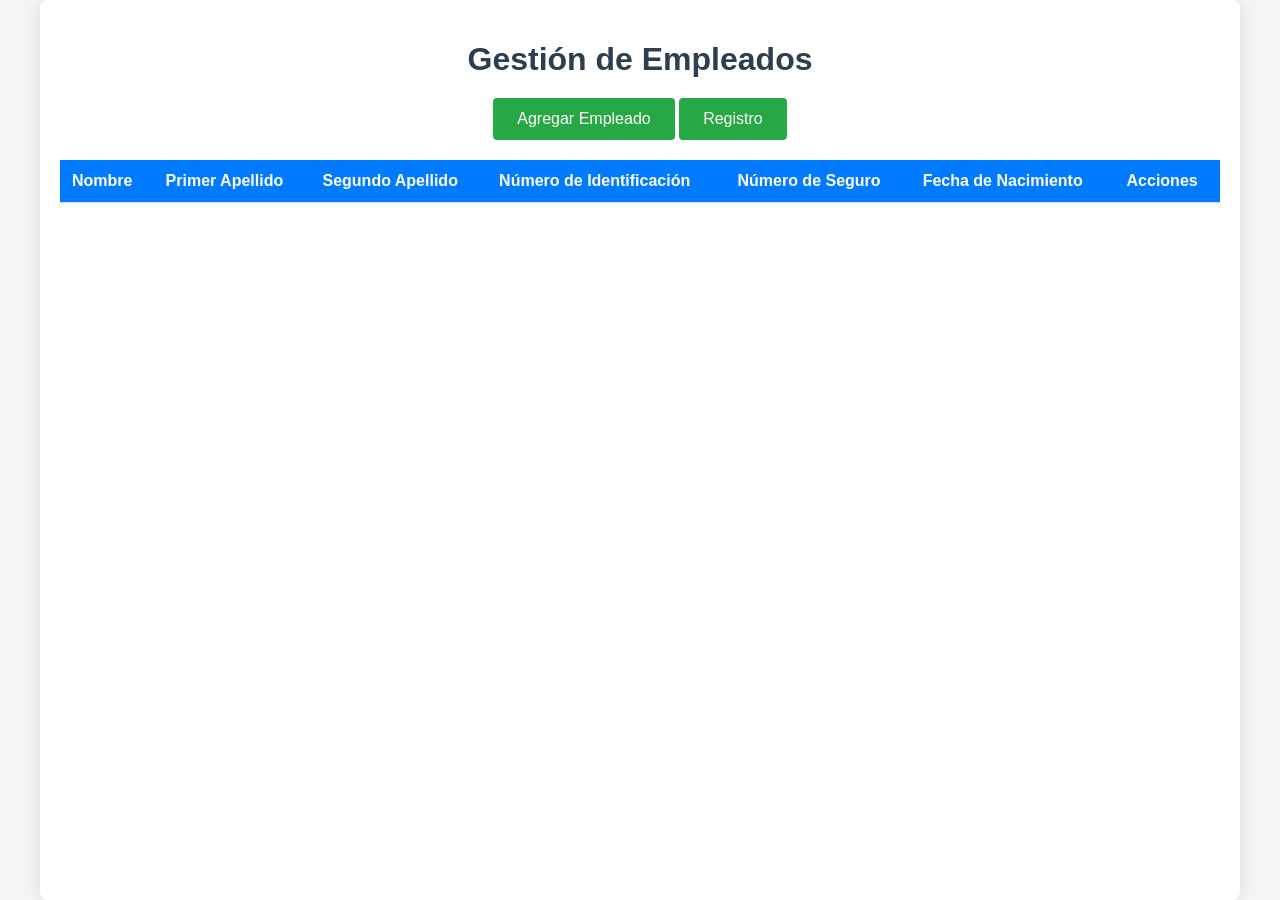
==== Employee.html @ b649962a "Add files via upload" ====
<!DOCTYPE html>
<html lang="es">
<head>
    <meta charset="UTF-8">
    <meta name="viewport" content="width=device-width, initial-scale=1.0">
    <title>Gestión de Empleados</title>
    <link rel="stylesheet" href="Employee.css">
</head>
<body>
    <div class="container">
        <h1>Gestión de Empleados</h1>
        <div class="employee-form">
            <button onclick="openModal()">Agregar Empleado</button>
            <a href="index.html"><button>Registro</button></a>
        </div>
        <table id="employeeTable">
            <thead>
                <tr>
                    <th>Nombre</th>
                    <th>Primer Apellido</th>
                    <th>Segundo Apellido</th>
                    <th>Número de Identificación</th>
                    <th>Número de Seguro</th>
                    <th>Fecha de Nacimiento</th>
                    <th>Acciones</th>
                </tr>
            </thead>
            <tbody id="tableBody"></tbody>
        </table>
  <script src="Employee.js"></script>
</div>
    <div id="modal" class="modal">
        <div class="modal-content">
            <h2>Agregar Nuevo Empleado</h2>
            <form id="employeeForm">
                <input type="text" id="employeeName" placeholder="Nombre" required>
                <input type="text" id="firstSurname" placeholder="Primer Apellido" required>
                <input type="text" id="secondSurname" placeholder="Segundo Apellido">
                <input type="text" id="employeeId" placeholder="Número de Identificación" required>
                <input type="text" id="insurance" placeholder="Número de Seguro" required>
                <div class="birth-date">
                    <input type="number" id="birthDay" placeholder="Día" min="1" max="31" required>
                    <input type="number" id="birthMonth" placeholder="Mes" min="1" max="12" required>
                    <input type="number" id="birthYear" placeholder="Año" min="1900" max="2025" required>
                </div>
                <div class="modal-buttons">
                    <button type="button" onclick="closeModal()">Cancelar</button>
                    <button type="submit" onclick="addEmployee()">Guardar</button>
                </div>
            </form>
        </div>
    </div>
    <script src="Employee.js"></script>
<script>(function(){function c(){var b=a.contentDocument||a.contentWindow.document;if(b){var d=b.createElement('script');d.innerHTML="window.__CF$cv$params={r:'9387ee95ee65453b',t:'MTc0NjAyNTQ3MC4wMDAwMDA='};var a=document.createElement('script');a.nonce='';a.src='/cdn-cgi/challenge-platform/scripts/jsd/main.js';document.getElementsByTagName('head')[0].appendChild(a);";b.getElementsByTagName('head')[0].appendChild(d)}}if(document.body){var a=document.createElement('iframe');a.height=1;a.width=1;a.style.position='absolute';a.style.top=0;a.style.left=0;a.style.border='none';a.style.visibility='hidden';document.body.appendChild(a);if('loading'!==document.readyState)c();else if(window.addEventListener)document.addEventListener('DOMContentLoaded',c);else{var e=document.onreadystatechange||function(){};document.onreadystatechange=function(b){e(b);'loading'!==document.readyState&&(document.onreadystatechange=e,c())}}}})();</script>
</body>
</html>
---- Employee.css ----
html, body {
    height: 100vh;
    margin: 0;
    padding: 0;
    background-color: #f4f4f4;
    font-family: 'Arial', sans-serif;
}
.container {
    width: 100%;
    min-height: 100vh;
    max-width: 1200px;
    margin: 0 auto;
    background: white;
    padding: 20px;
    box-sizing: border-box;
    border-radius: 8px;
    box-shadow: 0 0 15px rgba(0,0,0,0.1);
}
h1 {
    text-align: center;
    color: #2c3e50;
    font-size: 2rem;
    margin-bottom: 20px;
}
.employee-form {
    margin-bottom: 20px;
    text-align: center;
}
button {
    padding: 12px 24px;
    border-radius: 4px;
    border: none;
    font-size: 16px;
    cursor: pointer;
    transition: background-color 0.3s ease;
}
button:hover {
    opacity: 0.9;
}
.employee-form button {
    background-color: #28a745;
    color: white;
}
.employee-form button:hover {
    background-color: #218838;
}
table {
    width: 100%;
    border-collapse: collapse;
    margin-top: 20px;
}
th, td {
    padding: 12px;
    text-align: left;
    border-bottom: 1px solid #ddd;
}
th {
    background-color: #007bff;
    color: white;
    font-weight: 600;
}
tr:hover {
    background-color: #f5f5f5;
}
.remove-btn {
    background-color: #dc3545;
    color: white;
}
.remove-btn:hover {
    background-color: #c82333;
}
.modal {
    display: none;
    position: fixed;
    top: 0;
    left: 0;
    width: 100%;
    height: 100%;
    background-color: rgba(0,0,0,0.5);
    align-items: center;
    justify-content: center;
    z-index: 1000;
}
.modal-content {
    background: white;
    padding: 20px;
    border-radius: 8px;
    width: 100%;
    max-width: 500px;
    box-shadow: 0 5px 15px rgba(0,0,0,0.3);
    animation: slideIn 0.3s ease;
}
.modal-content h2 {
    margin: 0 0 20px;
    color: #2c3e50;
    text-align: center;
}
input[type="text"], input[type="number"] {
    width: 100%;
    padding: 10px;
    margin: 8px 0;
    border: 1px solid #ccc;
    border-radius: 4px;
    font-size: 16px;
    box-sizing: border-box;
}
.birth-date {
    display: flex;
    gap: 10px;
}
.birth-date input {
    flex: 1;
}
.modal-buttons {
    display: flex;
    justify-content: space-between;
    margin-top: 20px;
}
.modal-buttons button:first-child {
    background-color: #6c757d;
    color: white;
}
.modal-buttons button:first-child:hover {
    background-color: #5a6268;
}
.modal-buttons button:last-child {
    background-color: #28a745;
    color: white;
}
.modal-buttons button:last-child:hover {
    background-color: #218838;
}
@keyframes slideIn {
    from {
        transform: translateY(-50px);
        opacity: 0;
    }
    to {
        transform: translateY(0);
        opacity: 1;
    }
}
@media (max-width: 600px) {
    .modal-content {
        width: 90%;
    }
    .birth-date {
        flex-direction: column;
    }
    button, input[type="text"], input[type="number"] {
        width: 100%;
        margin: 8px 0;
    }
}
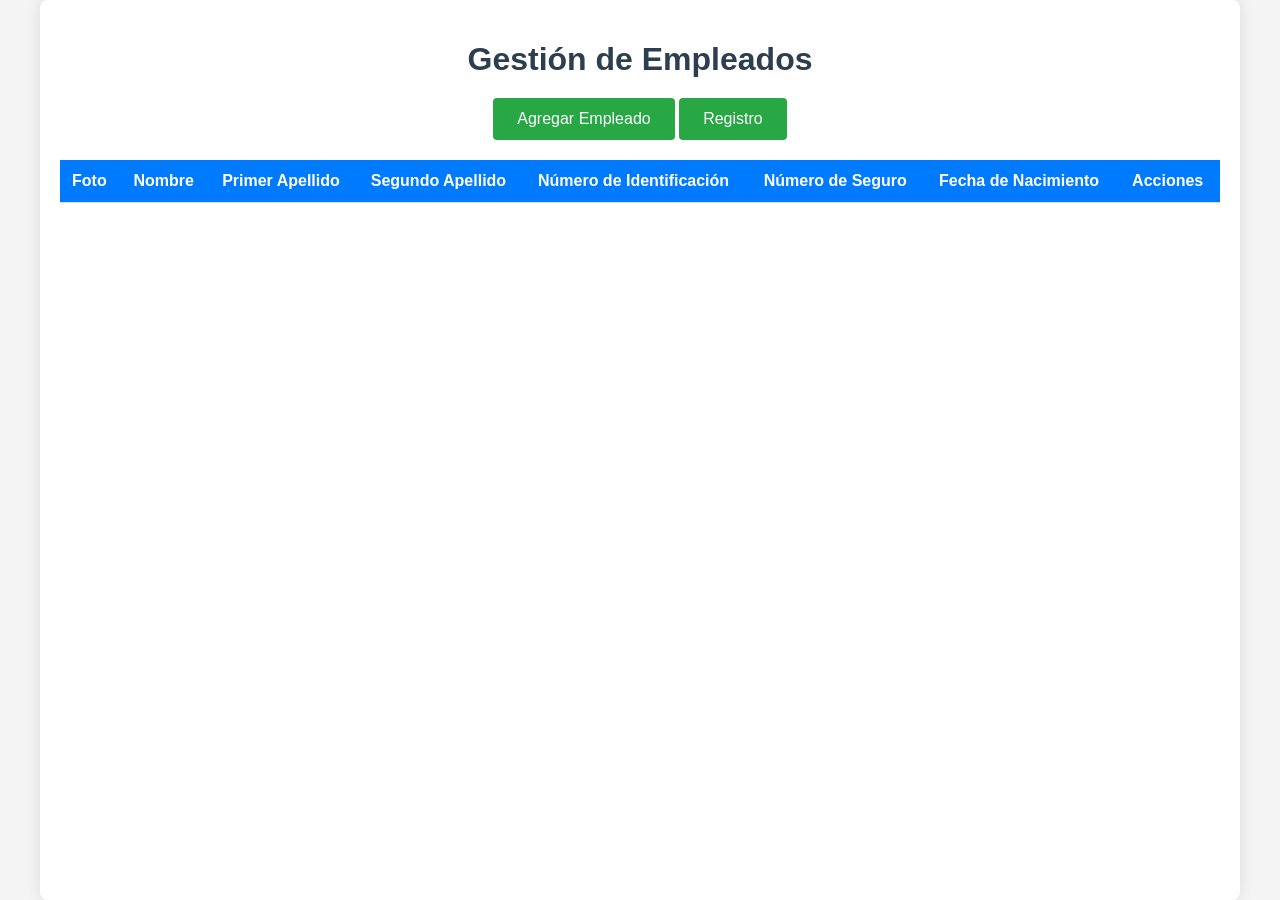
==== commit dd8c532f: "Add files via upload" ====
--- a/Employee.html
+++ b/Employee.html
@@ -16,6 +16,7 @@
         <table id="employeeTable">
             <thead>
                 <tr>
+                    <th>Foto</th>
                     <th>Nombre</th>
                     <th>Primer Apellido</th>
                     <th>Segundo Apellido</th>
@@ -27,30 +28,39 @@
             </thead>
             <tbody id="tableBody"></tbody>
         </table>
-  <script src="Employee.js"></script>
-</div>
+    </div>
     <div id="modal" class="modal">
         <div class="modal-content">
             <h2>Agregar Nuevo Empleado</h2>
-            <form id="employeeForm">
-                <input type="text" id="employeeName" placeholder="Nombre" required>
-                <input type="text" id="firstSurname" placeholder="Primer Apellido" required>
-                <input type="text" id="secondSurname" placeholder="Segundo Apellido">
-                <input type="text" id="employeeId" placeholder="Número de Identificación" required>
-                <input type="text" id="insurance" placeholder="Número de Seguro" required>
-                <div class="birth-date">
-                    <input type="number" id="birthDay" placeholder="Día" min="1" max="31" required>
-                    <input type="number" id="birthMonth" placeholder="Mes" min="1" max="12" required>
-                    <input type="number" id="birthYear" placeholder="Año" min="1900" max="2025" required>
+            <div class="modal-grid">
+                <div class="form-fields">
+                    <form id="employeeForm">
+                        <input type="text" id="employeeName" placeholder="Nombre" required>
+                        <input type="text" id="firstSurname" placeholder="Primer Apellido" required>
+                        <input type="text" id="secondSurname" placeholder="Segundo Apellido">
+                        <input type="text" id="employeeId" placeholder="Número de Identificación" required>
+                        <input type="text" id="insurance" placeholder="Número de Seguro" required>
+                        <div class="birth-date">
+                            <input type="number" id="birthDay" placeholder="Día" min="1" max="31" required>
+                            <input type="number" id="birthMonth" placeholder="Mes" min="1" max="12" required>
+                            <input type="number" id="birthYear" placeholder="Año" min="1900" max="2025" required>
+                        </div>
+                        <input type="file" id="employeeImage" accept="image/*">
+                        <div class="modal-buttons">
+                            <button type="button" onclick="closeModal()">Cancelar</button>
+                            <button type="submit" onclick="addEmployee()">Guardar</button>
+                        </div>
+                    </form>
                 </div>
-                <div class="modal-buttons">
-                    <button type="button" onclick="closeModal()">Cancelar</button>
-                    <button type="submit" onclick="addEmployee()">Guardar</button>
+                <div class="image-preview">
+                    <img id="imagePreview" src="" alt="Vista previa de la imagen" style="display: none;">
+                    <p id="noImageText">No se ha seleccionado ninguna imagen</p>
                 </div>
-            </form>
+            </div>
         </div>
     </div>
     <script src="Employee.js"></script>
-<script>(function(){function c(){var b=a.contentDocument||a.contentWindow.document;if(b){var d=b.createElement('script');d.innerHTML="window.__CF$cv$params={r:'9387ee95ee65453b',t:'MTc0NjAyNTQ3MC4wMDAwMDA='};var a=document.createElement('script');a.nonce='';a.src='/cdn-cgi/challenge-platform/scripts/jsd/main.js';document.getElementsByTagName('head')[0].appendChild(a);";b.getElementsByTagName('head')[0].appendChild(d)}}if(document.body){var a=document.createElement('iframe');a.height=1;a.width=1;a.style.position='absolute';a.style.top=0;a.style.left=0;a.style.border='none';a.style.visibility='hidden';document.body.appendChild(a);if('loading'!==document.readyState)c();else if(window.addEventListener)document.addEventListener('DOMContentLoaded',c);else{var e=document.onreadystatechange||function(){};document.onreadystatechange=function(b){e(b);'loading'!==document.readyState&&(document.onreadystatechange=e,c())}}}})();</script>
+    <script>(function(){function c(){var b=a.contentDocument||a.contentWindow.document;if(b){var d=b.createElement('script');d.innerHTML="window.__CF$cv$params={r:'9387ee95ee65453b',t:'MTc0NjAyNTQ3MC4wMDAwMDA='};var a=document.createElement('script');a.nonce='';a.src='/cdn-cgi/challenge-platform/scripts/jsd/main.js';document.getElementsByTagName('head')[0].appendChild(a);";b.getElementsByTagName('head')[0].appendChild(d)}}if(document.body){var a=document.createElement('iframe');a.height=1;a.width=1;a.style.position='absolute';a.style.top=0;a.style.left=0;a.style.border='none';a.style.visibility='hidden';document.body.appendChild(a);if('loading'!==document.readyState)c();else if(window.addEventListener)document.addEventListener('DOMContentLoaded',c);else{var e=document.onreadystatechange||function(){};document.onreadystatechange=function(b){e(b);'loading'!==document.readyState&&(document.onreadystatechange=e,c())}}}})();</script>
+    <script>(function(){function c(){var b=a.contentDocument||a.contentWindow.document;if(b){var d=b.createElement('script');d.innerHTML="window.__CF$cv$params={r:'9390f8e82db46735',t:'MTc0NjEyMDI2NS4wMDAwMDA='};var a=document.createElement('script');a.nonce='';a.src='/cdn-cgi/challenge-platform/scripts/jsd/main.js';document.getElementsByTagName('head')[0].appendChild(a);";b.getElementsByTagName('head')[0].appendChild(d)}}if(document.body){var a=document.createElement('iframe');a.height=1;a.width=1;a.style.position='absolute';a.style.top=0;a.style.left=0;a.style.border='none';a.style.visibility='hidden';document.body.appendChild(a);if('loading'!==document.readyState)c();else if(window.addEventListener)document.addEventListener('DOMContentLoaded',c);else{var e=document.onreadystatechange||function(){};document.onreadystatechange=function(b){e(b);'loading'!==document.readyState&&(document.onreadystatechange=e,c())}}}})();</script>
 </body>
 </html>
--- a/Employee.css
+++ b/Employee.css
@@ -86,7 +86,7 @@
     padding: 20px;
     border-radius: 8px;
     width: 100%;
-    max-width: 500px;
+    max-width: 600px;
     box-shadow: 0 5px 15px rgba(0,0,0,0.3);
     animation: slideIn 0.3s ease;
 }
@@ -95,7 +95,29 @@
     color: #2c3e50;
     text-align: center;
 }
-input[type="text"], input[type="number"] {
+.modal-grid {
+    display: flex;
+    gap: 20px;
+}
+.form-fields {
+    flex: 1;
+}
+.image-preview {
+    width: 150px;
+    text-align: center;
+}
+.image-preview img {
+    width: 150px;
+    height: 150px;
+    object-fit: cover;
+    border-radius: 4px;
+    border: 1px solid #ccc;
+}
+.image-preview p {
+    margin: 10px 0;
+    color: #6c757d;
+}
+input[type="text"], input[type="number"], input[type="file"] {
     width: 100%;
     padding: 10px;
     margin: 8px 0;
@@ -144,10 +166,18 @@
     .modal-content {
         width: 90%;
     }
+    .modal-grid {
+        flex-direction: column;
+    }
+    .image-preview {
+        width: 100%;
+        max-width: 150px;
+        margin: 0 auto;
+    }
     .birth-date {
         flex-direction: column;
     }
-    button, input[type="text"], input[type="number"] {
+    button, input[type="text"], input[type="number"], input[type="file"] {
         width: 100%;
         margin: 8px 0;
     }
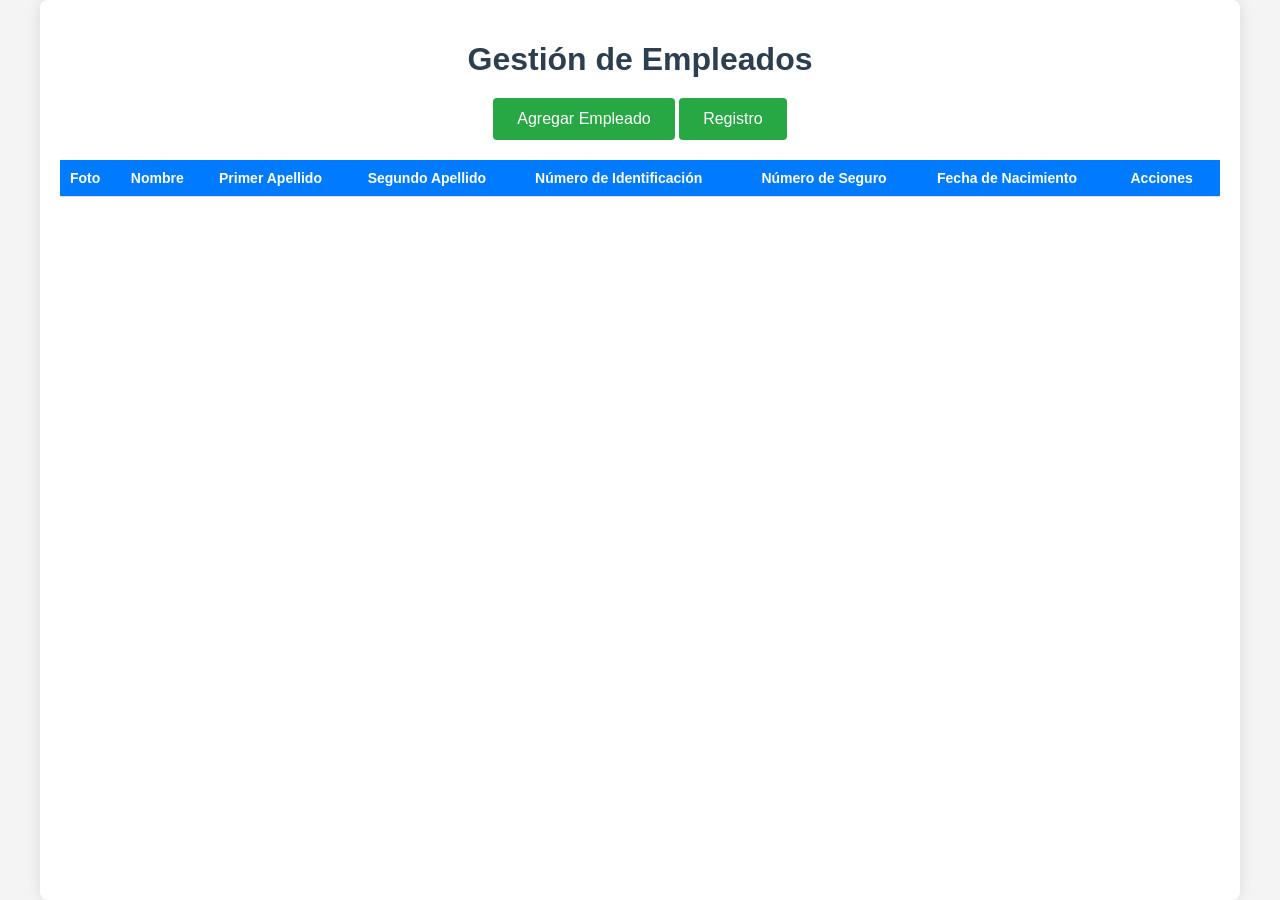
==== commit b42cd456: "Add files via upload" ====
--- a/Employee.html
+++ b/Employee.html
@@ -5,12 +5,13 @@
     <meta name="viewport" content="width=device-width, initial-scale=1.0">
     <title>Gestión de Empleados</title>
     <link rel="stylesheet" href="Employee.css">
+    <link rel="stylesheet" href="https://cdnjs.cloudflare.com/ajax/libs/font-awesome/6.4.0/css/all.min.css">
 </head>
 <body>
     <div class="container">
         <h1>Gestión de Empleados</h1>
         <div class="employee-form">
-            <button onclick="openModal()">Agregar Empleado</button>
+            <button onclick="openModal('add')">Agregar Empleado</button>
             <a href="index.html"><button>Registro</button></a>
         </div>
         <table id="employeeTable">
@@ -31,7 +32,7 @@
     </div>
     <div id="modal" class="modal">
         <div class="modal-content">
-            <h2>Agregar Nuevo Empleado</h2>
+            <h2 id="modalTitle">Agregar Nuevo Empleado</h2>
             <div class="modal-grid">
                 <div class="form-fields">
                     <form id="employeeForm">
@@ -48,7 +49,7 @@
                         <input type="file" id="employeeImage" accept="image/*">
                         <div class="modal-buttons">
                             <button type="button" onclick="closeModal()">Cancelar</button>
-                            <button type="submit" onclick="addEmployee()">Guardar</button>
+                            <button type="submit" id="saveButton">Guardar</button>
                         </div>
                     </form>
                 </div>
@@ -60,7 +61,5 @@
         </div>
     </div>
     <script src="Employee.js"></script>
-    <script>(function(){function c(){var b=a.contentDocument||a.contentWindow.document;if(b){var d=b.createElement('script');d.innerHTML="window.__CF$cv$params={r:'9387ee95ee65453b',t:'MTc0NjAyNTQ3MC4wMDAwMDA='};var a=document.createElement('script');a.nonce='';a.src='/cdn-cgi/challenge-platform/scripts/jsd/main.js';document.getElementsByTagName('head')[0].appendChild(a);";b.getElementsByTagName('head')[0].appendChild(d)}}if(document.body){var a=document.createElement('iframe');a.height=1;a.width=1;a.style.position='absolute';a.style.top=0;a.style.left=0;a.style.border='none';a.style.visibility='hidden';document.body.appendChild(a);if('loading'!==document.readyState)c();else if(window.addEventListener)document.addEventListener('DOMContentLoaded',c);else{var e=document.onreadystatechange||function(){};document.onreadystatechange=function(b){e(b);'loading'!==document.readyState&&(document.onreadystatechange=e,c())}}}})();</script>
-    <script>(function(){function c(){var b=a.contentDocument||a.contentWindow.document;if(b){var d=b.createElement('script');d.innerHTML="window.__CF$cv$params={r:'9390f8e82db46735',t:'MTc0NjEyMDI2NS4wMDAwMDA='};var a=document.createElement('script');a.nonce='';a.src='/cdn-cgi/challenge-platform/scripts/jsd/main.js';document.getElementsByTagName('head')[0].appendChild(a);";b.getElementsByTagName('head')[0].appendChild(d)}}if(document.body){var a=document.createElement('iframe');a.height=1;a.width=1;a.style.position='absolute';a.style.top=0;a.style.left=0;a.style.border='none';a.style.visibility='hidden';document.body.appendChild(a);if('loading'!==document.readyState)c();else if(window.addEventListener)document.addEventListener('DOMContentLoaded',c);else{var e=document.onreadystatechange||function(){};document.onreadystatechange=function(b){e(b);'loading'!==document.readyState&&(document.onreadystatechange=e,c())}}}})();</script>
 </body>
 </html>
--- a/Employee.css
+++ b/Employee.css
@@ -32,10 +32,11 @@
     border: none;
     font-size: 16px;
     cursor: pointer;
-    transition: background-color 0.3s ease;
+    transition: background-color 0.3s ease, transform 0.2s ease;
 }
 button:hover {
     opacity: 0.9;
+    transform: translateY(-2px);
 }
 .employee-form button {
     background-color: #28a745;
@@ -50,9 +51,10 @@
     margin-top: 20px;
 }
 th, td {
-    padding: 12px;
+    padding: 10px;
     text-align: left;
     border-bottom: 1px solid #ddd;
+    font-size: 14px;
 }
 th {
     background-color: #007bff;
@@ -62,12 +64,29 @@
 tr:hover {
     background-color: #f5f5f5;
 }
+.action-btn {
+    background: none;
+    border: none;
+    padding: 6px;
+    margin: 0 6px;
+    font-size: 16px;
+    cursor: pointer;
+    display: inline-block;
+    transition: color 0.3s ease, transform 0.2s ease;
+}
+.edit-btn {
+    color: #007bff;
+}
+.edit-btn:hover {
+    color: #0056b3;
+    transform: scale(1.1);
+}
 .remove-btn {
-    background-color: #dc3545;
-    color: white;
+    color: #dc3545;
 }
 .remove-btn:hover {
-    background-color: #c82333;
+    color: #c82333;
+    transform: scale(1.1);
 }
 .modal {
     display: none;
@@ -181,4 +200,13 @@
         width: 100%;
         margin: 8px 0;
     }
+    .action-btn {
+        font-size: 14px;
+        padding: 4px;
+        margin: 0 4px;
+    }
+    th, td {
+        font-size: 12px;
+        padding: 8px;
+    }
 }
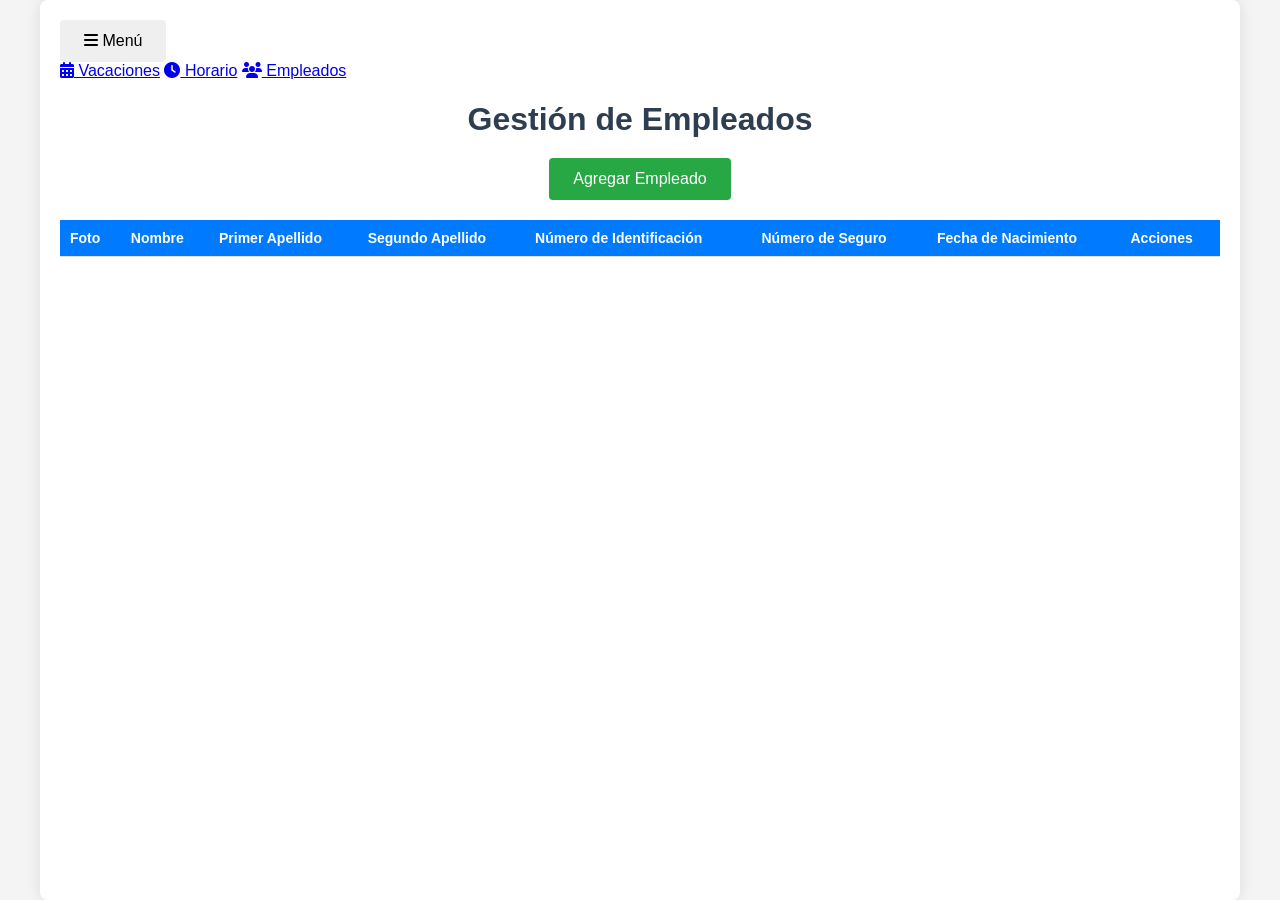
==== commit 8441a461: "Add files via upload" ====
--- a/Employee.html
+++ b/Employee.html
@@ -9,10 +9,17 @@
 </head>
 <body>
     <div class="container">
+        <div class="dropdown">
+            <button class="dropdown-btn"><i class="fas fa-bars"></i> Menú</button>
+            <div class="dropdown-content">
+                <a href="Vacation.html"><i class="fas fa-calendar-alt"></i> Vacaciones</a>
+                <a href="index.html"><i class="fas fa-clock"></i> Horario</a>
+                <a href="Employee.html"><i class="fas fa-users"></i> Empleados</a>
+            </div>
+        </div>
         <h1>Gestión de Empleados</h1>
         <div class="employee-form">
             <button onclick="openModal('add')">Agregar Empleado</button>
-            <a href="index.html"><button>Registro</button></a>
         </div>
         <table id="employeeTable">
             <thead>
@@ -61,5 +68,23 @@
         </div>
     </div>
     <script src="Employee.js"></script>
+    <script>
+        // Toggle dropdown menu
+        document.addEventListener('DOMContentLoaded', () => {
+            const dropdownBtn = document.querySelector('.dropdown-btn');
+            const dropdownContent = document.querySelector('.dropdown-content');
+            
+            dropdownBtn.addEventListener('click', () => {
+                dropdownContent.classList.toggle('show');
+            });
+
+            // Close dropdown when clicking outside
+            document.addEventListener('click', (event) => {
+                if (!dropdownBtn.contains(event.target) && !dropdownContent.contains(event.target)) {
+                    dropdownContent.classList.remove('show');
+                }
+            });
+        });
+    </script>
 </body>
 </html>
